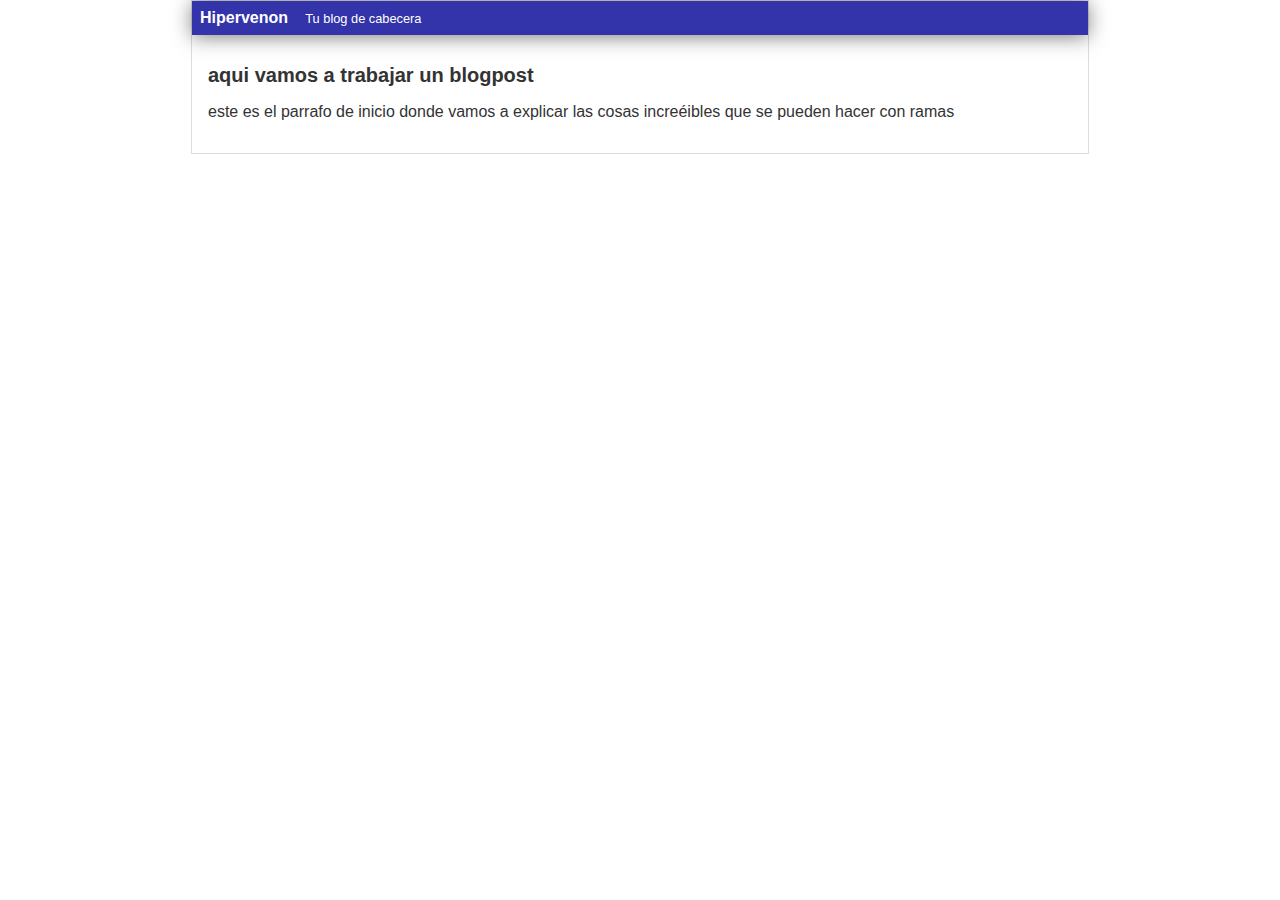
==== blogpost.html @ ae592861 "nuevo cambio en la cabecera" ====
<!DOCTYPE html>
<html lang="en">
<head>
    <meta charset="UTF-8">
    <title>el titulo del post</title>
    <link rel="stylesheet" href="css/estilos.css">
</head>
<body>
    <div id = "container">
        <div id = "cabecera">
            Hipervenon
            <span id="tagline">Tu blog de cabecera</span>
        </div>
        <div id = "post">
            <h1>aqui vamos a trabajar un blogpost</h1>
            <p> este es el parrafo de inicio donde vamos a explicar las cosas increéibles que se pueden hacer con ramas</p>
        </div>
    </div>
</body>
</html>
---- css/estilos.css ----
body
{
    color: #333;
    text-align: center;
    font-family: Arial;
    font-size: 16px;
    margin: 0;
    padding: 0;
}

#cabecera
{
    background: #33A;
    box-shadow: 0px 2px 20px 0px rgba(0,0,0,0.5);
    color: white;
    font-weight: bold;
    margin: 0;
    padding: 0.5em;
}

#cabecera #tagline
{
    padding: 0 0 0 1em;
    font-weight: normal;
    font-size: 0.8em;
}

#container
{
    width: 70%;
    padding: 0;
    text-align: left;
    border: 1px solid #DDD;
    margin: 0 auto;
}

#container h1
{
    font-size: 20px;
}
#post
{
    padding: 1em;
}
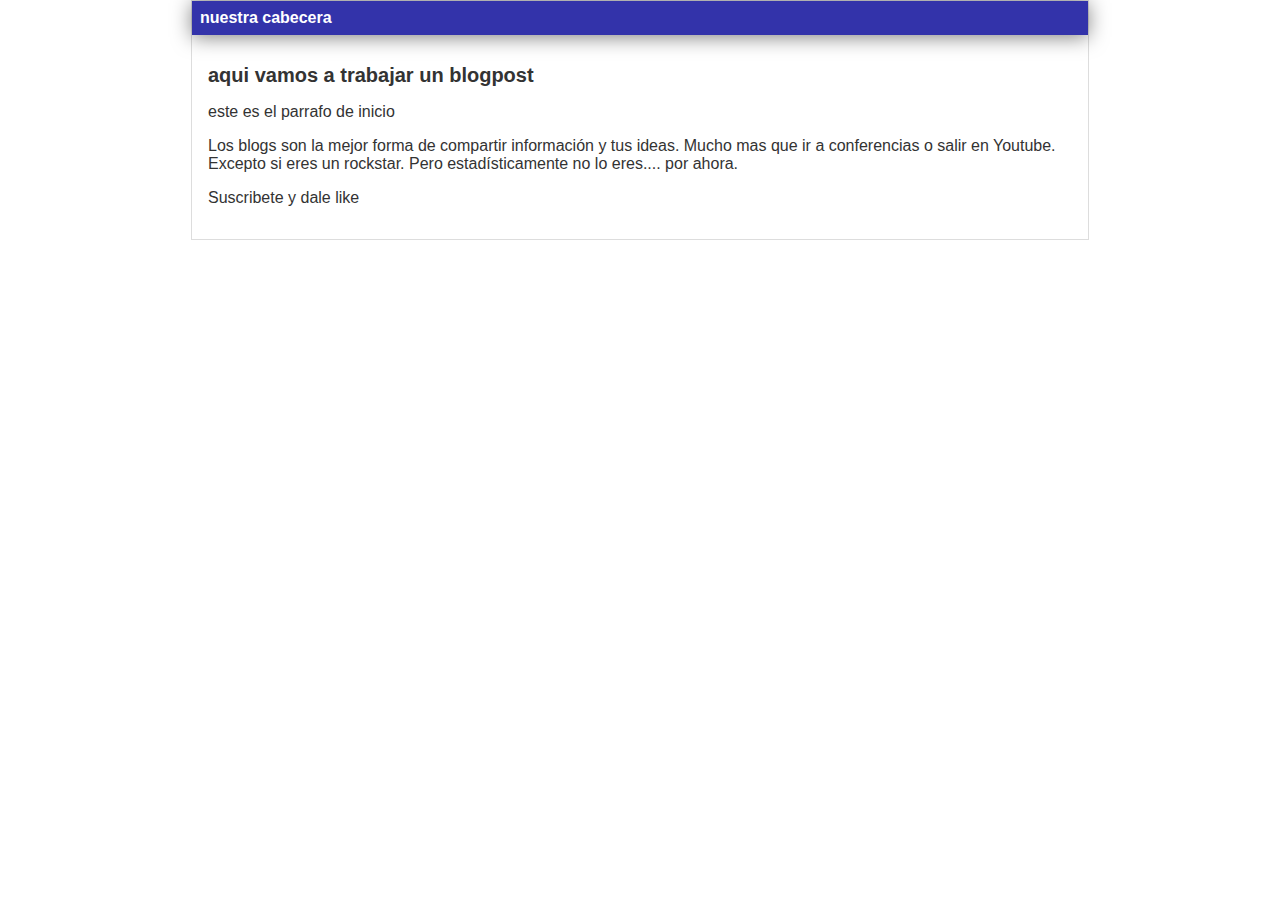
==== commit bd913c24: "puse unos parrafos" ====
--- a/blogpost.html
+++ b/blogpost.html
@@ -8,12 +8,13 @@
 <body>
     <div id = "container">
         <div id = "cabecera">
-            Hipervenon
-            <span id="tagline">Tu blog de cabecera</span>
+            nuestra cabecera
         </div>
         <div id = "post">
             <h1>aqui vamos a trabajar un blogpost</h1>
-            <p> este es el parrafo de inicio donde vamos a explicar las cosas increéibles que se pueden hacer con ramas</p>
+            <p>este es el parrafo de inicio</p>
+            <p>Los blogs son la mejor forma de compartir información y tus ideas. Mucho mas que ir a conferencias o salir en Youtube. Excepto si eres un rockstar. Pero estadísticamente no lo eres.... por ahora.</p>
+                <p>Suscribete y dale like</p>
         </div>
     </div>
 </body>
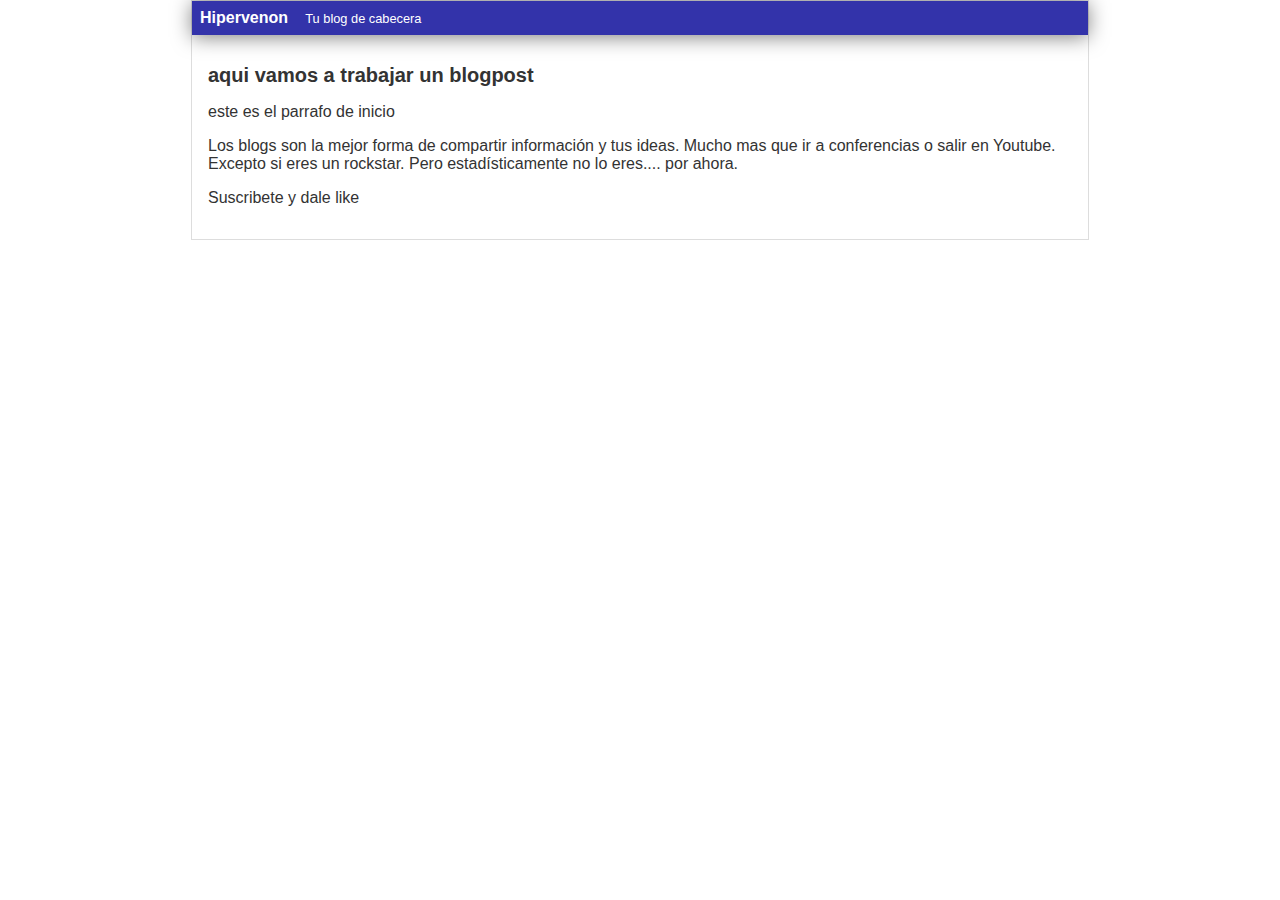
==== commit 4a5d080b: "el cambio de hoy" ====
--- a/blogpost.html
+++ b/blogpost.html
@@ -8,7 +8,8 @@
 <body>
     <div id = "container">
         <div id = "cabecera">
-            nuestra cabecera
+            Hipervenon
+            <span id="tagline">Tu blog de cabecera</span>
         </div>
         <div id = "post">
             <h1>aqui vamos a trabajar un blogpost</h1>
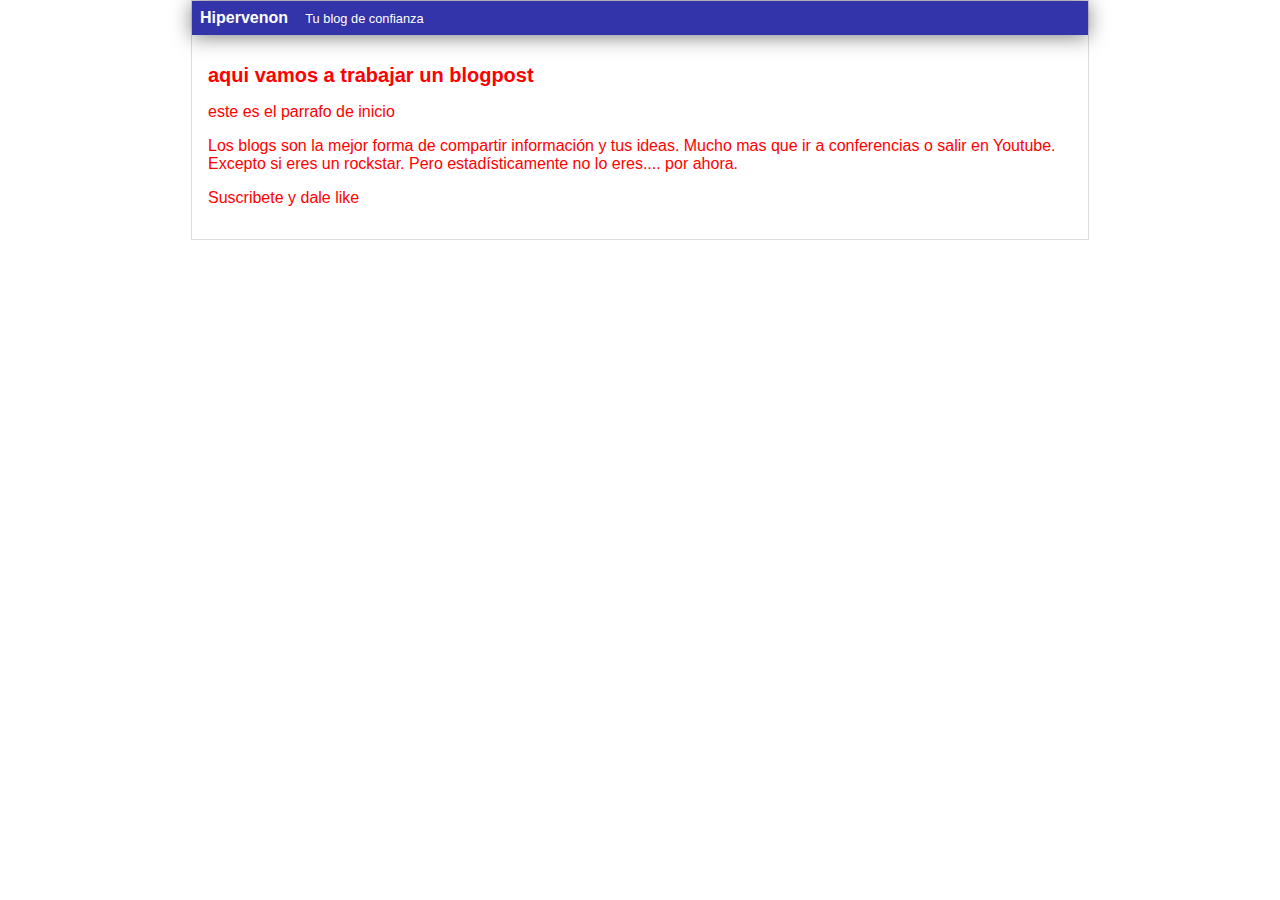
==== commit 8cc96223: "hoy hice un nuevo cambio" ====
--- a/blogpost.html
+++ b/blogpost.html
@@ -9,7 +9,7 @@
     <div id = "container">
         <div id = "cabecera">
             Hipervenon
-            <span id="tagline">Tu blog de cabecera</span>
+            <span id="tagline">Tu blog de confianza</span>
         </div>
         <div id = "post">
             <h1>aqui vamos a trabajar un blogpost</h1>
--- a/css/estilos.css
+++ b/css/estilos.css
@@ -1,6 +1,6 @@
 body
 {
-    color: #333;
+    color: red;
     text-align: center;
     font-family: Arial;
     font-size: 16px;
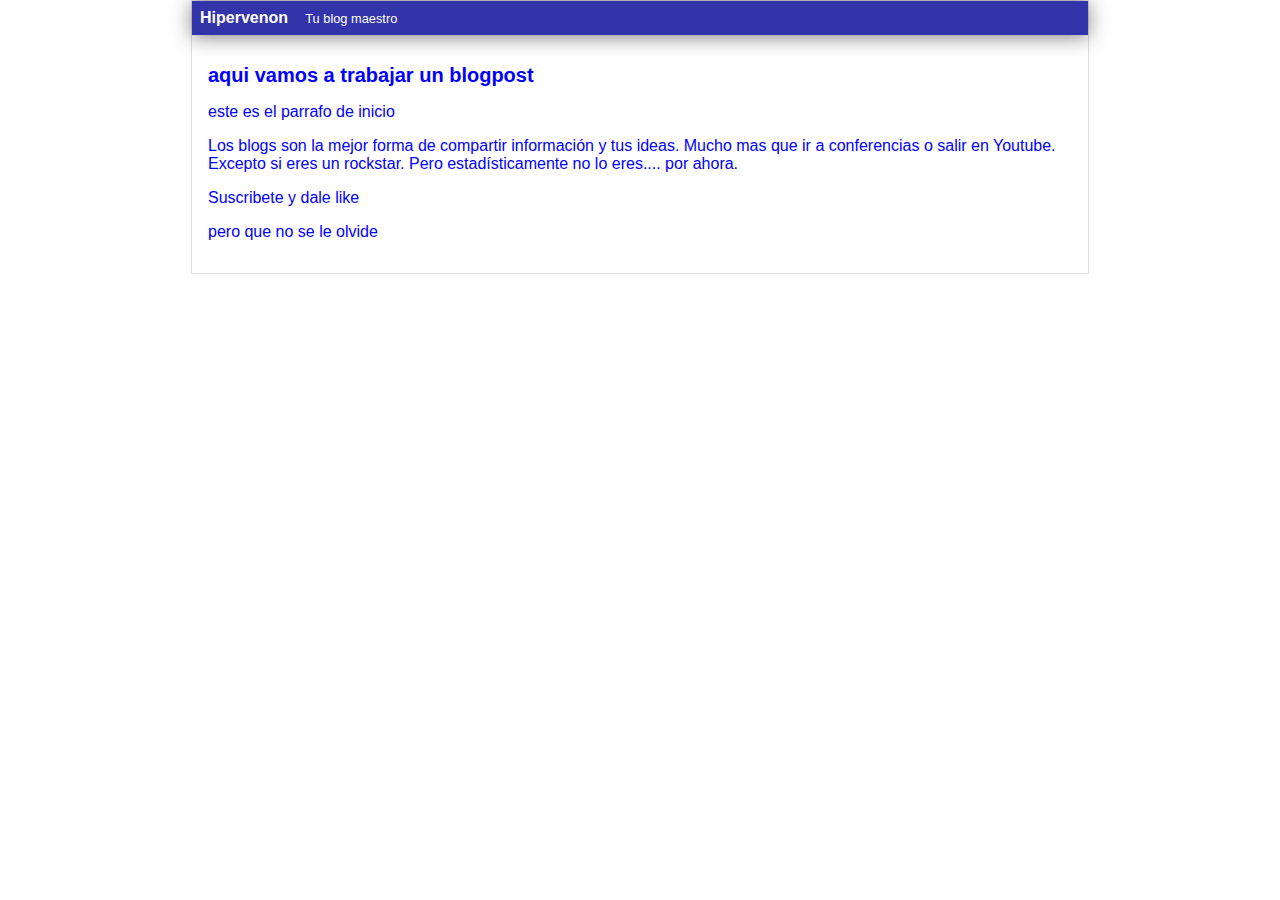
==== commit 07d72d01: "cambiamos la letra y un nuevo parrafo" ====
--- a/blogpost.html
+++ b/blogpost.html
@@ -9,13 +9,14 @@
     <div id = "container">
         <div id = "cabecera">
             Hipervenon
-            <span id="tagline">Tu blog de confianza</span>
+            <span id="tagline">Tu blog maestro</span>
         </div>
         <div id = "post">
             <h1>aqui vamos a trabajar un blogpost</h1>
             <p>este es el parrafo de inicio</p>
             <p>Los blogs son la mejor forma de compartir información y tus ideas. Mucho mas que ir a conferencias o salir en Youtube. Excepto si eres un rockstar. Pero estadísticamente no lo eres.... por ahora.</p>
                 <p>Suscribete y dale like</p>
+                <p>pero que no se le olvide</p>
         </div>
     </div>
 </body>
--- a/css/estilos.css
+++ b/css/estilos.css
@@ -1,6 +1,6 @@
 body
 {
-    color: red;
+    color: blue;
     text-align: center;
     font-family: Arial;
     font-size: 16px;
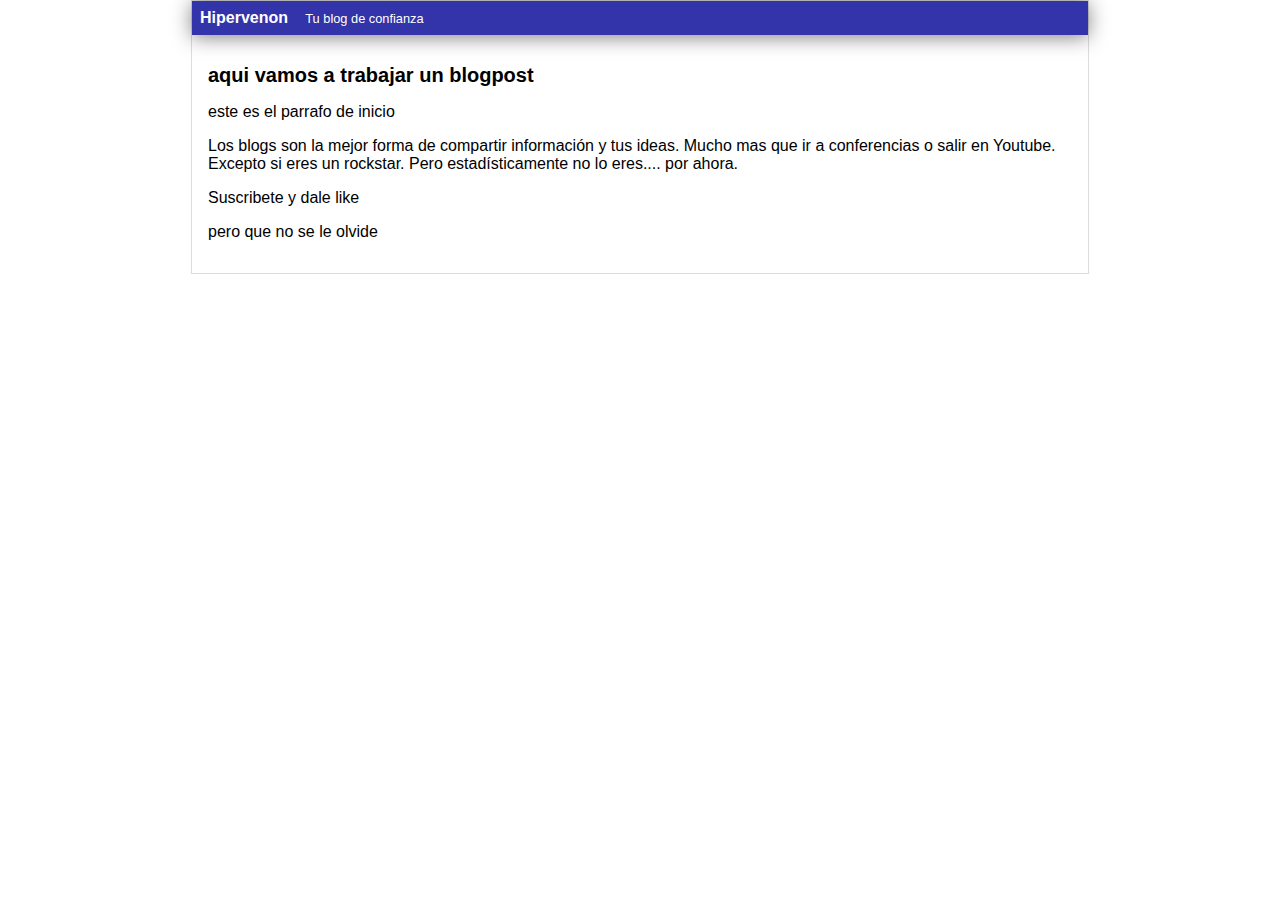
==== commit 07c6d808: "solucion de primer conflito" ====
--- a/blogpost.html
+++ b/blogpost.html
@@ -9,7 +9,7 @@
     <div id = "container">
         <div id = "cabecera">
             Hipervenon
-            <span id="tagline">Tu blog maestro</span>
+            <span id="tagline">Tu blog de confianza</span>
         </div>
         <div id = "post">
             <h1>aqui vamos a trabajar un blogpost</h1>
--- a/css/estilos.css
+++ b/css/estilos.css
@@ -1,6 +1,10 @@
 body
 {
+<<<<<<< HEAD
     color: blue;
+=======
+    color: red;
+>>>>>>> cabecera
     text-align: center;
     font-family: Arial;
     font-size: 16px;
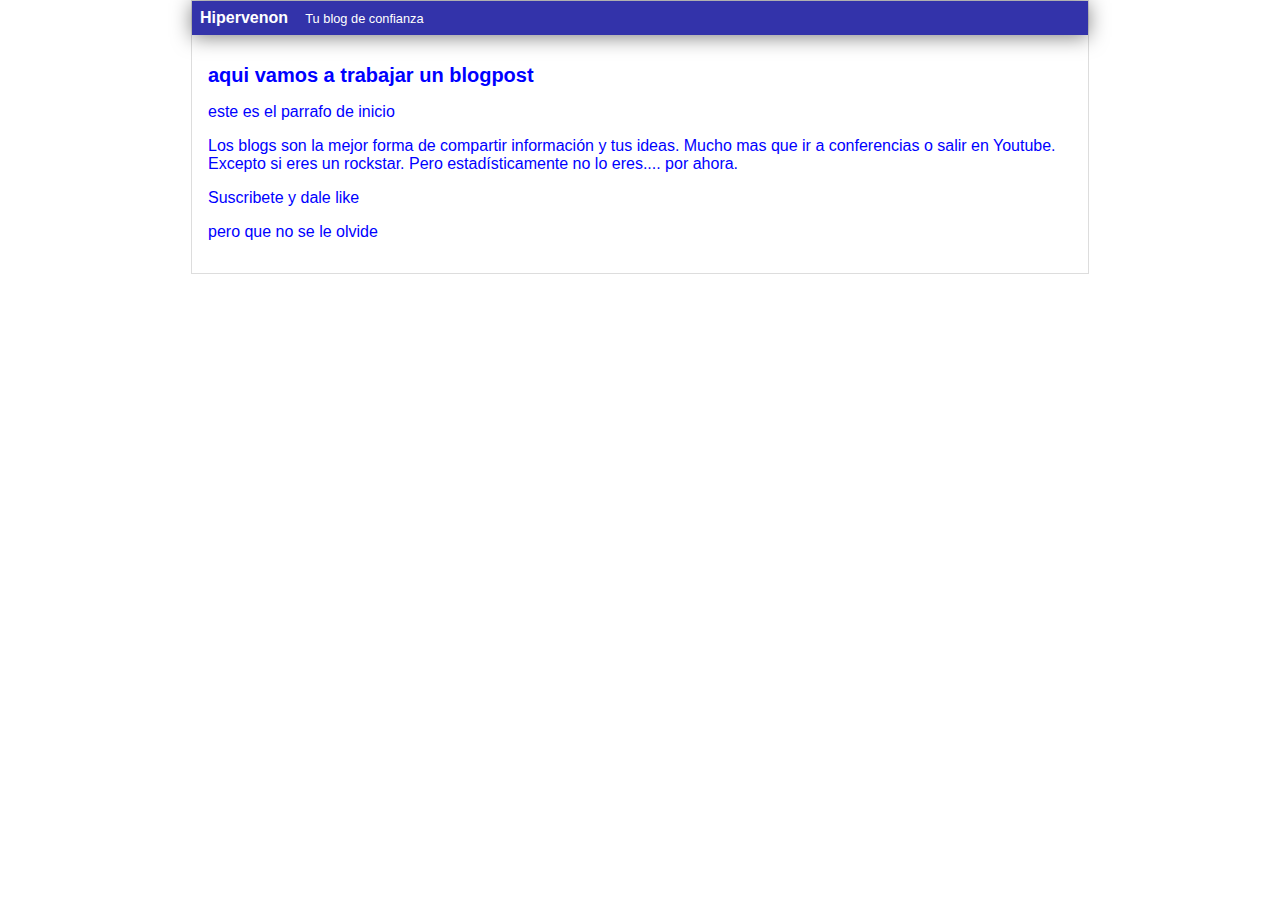
==== commit 601c2658: "cambie el titulo del blog" ====
--- a/blogpost.html
+++ b/blogpost.html
@@ -2,7 +2,7 @@
 <html lang="en">
 <head>
     <meta charset="UTF-8">
-    <title>el titulo del post</title>
+    <title>  bienvenido a nuestro blogpost</title>
     <link rel="stylesheet" href="css/estilos.css">
 </head>
 <body>
@@ -20,4 +20,4 @@
         </div>
     </div>
 </body>
-</html>+</html>
--- a/css/estilos.css
+++ b/css/estilos.css
@@ -1,10 +1,6 @@
 body
 {
-<<<<<<< HEAD
     color: blue;
-=======
-    color: red;
->>>>>>> cabecera
     text-align: center;
     font-family: Arial;
     font-size: 16px;
